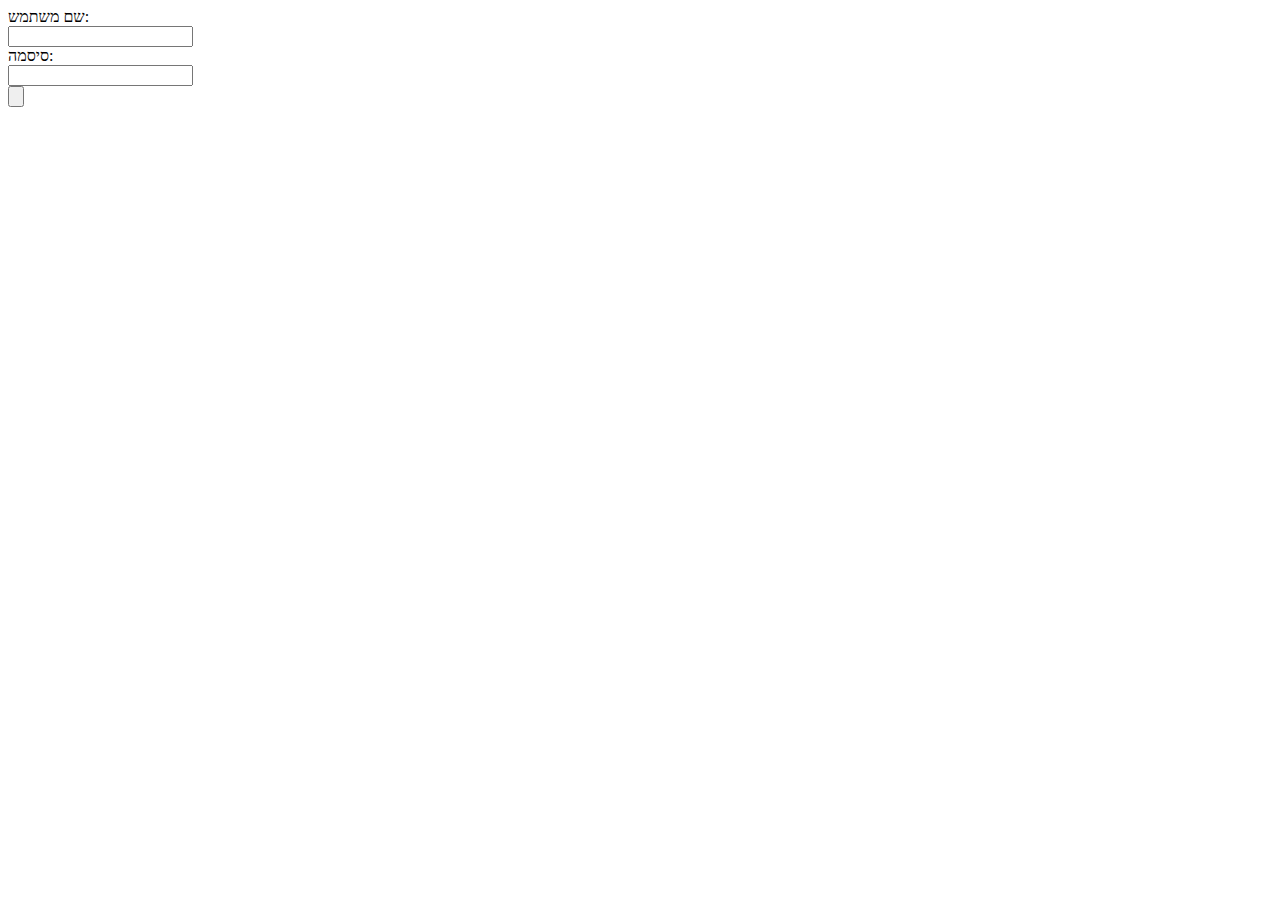
==== login.html @ 3071fac7 "login" ====
<!DOCTYPE html>

<html lang="en">
    <head>
        <meta charset="utf-8" />
        <title>login</title>
        <script type="text/javascript" charset="utf-8" src="js/jquery.min.js"></script>
    </head>
    <body>
        
        <div>
           <div class="">
             שם משתמש:
           </div>

            <div class="">
                <input type="text" id="name" />
            </div>

        </div>
       
            <div>
           <div class="">
           סיסמה:
           </div>

            <div class="">
                <input type="text" id="pass" />
            </div>

        </div>
        <div>
            <input type="button" onclick="sendLoginRequest()"/>
        </div>



        <script>
            var domain = "http://makosrv1.egoline.co.il:9090/nextStar/json?";

            function sendLoginRequest() {
                var userName = $("#name").val();
                var password = $("#pass").val();

                $.ajax({
                    type: "POST",
                    method: "POST",
                    url: domain,
                    data: "type=login&userName=" + userName + "&password=" + password,
                    dataType: 'json',
                    success: function (data) {
                        if (data.login == 1) {
                            alert("login success")
                        }
                        else {
                            alert("login fail");
                        }
                    },
                    error: function (data) {
                        alert("login fail")
                    }
                });






            }


</script>

    </body>
</html>
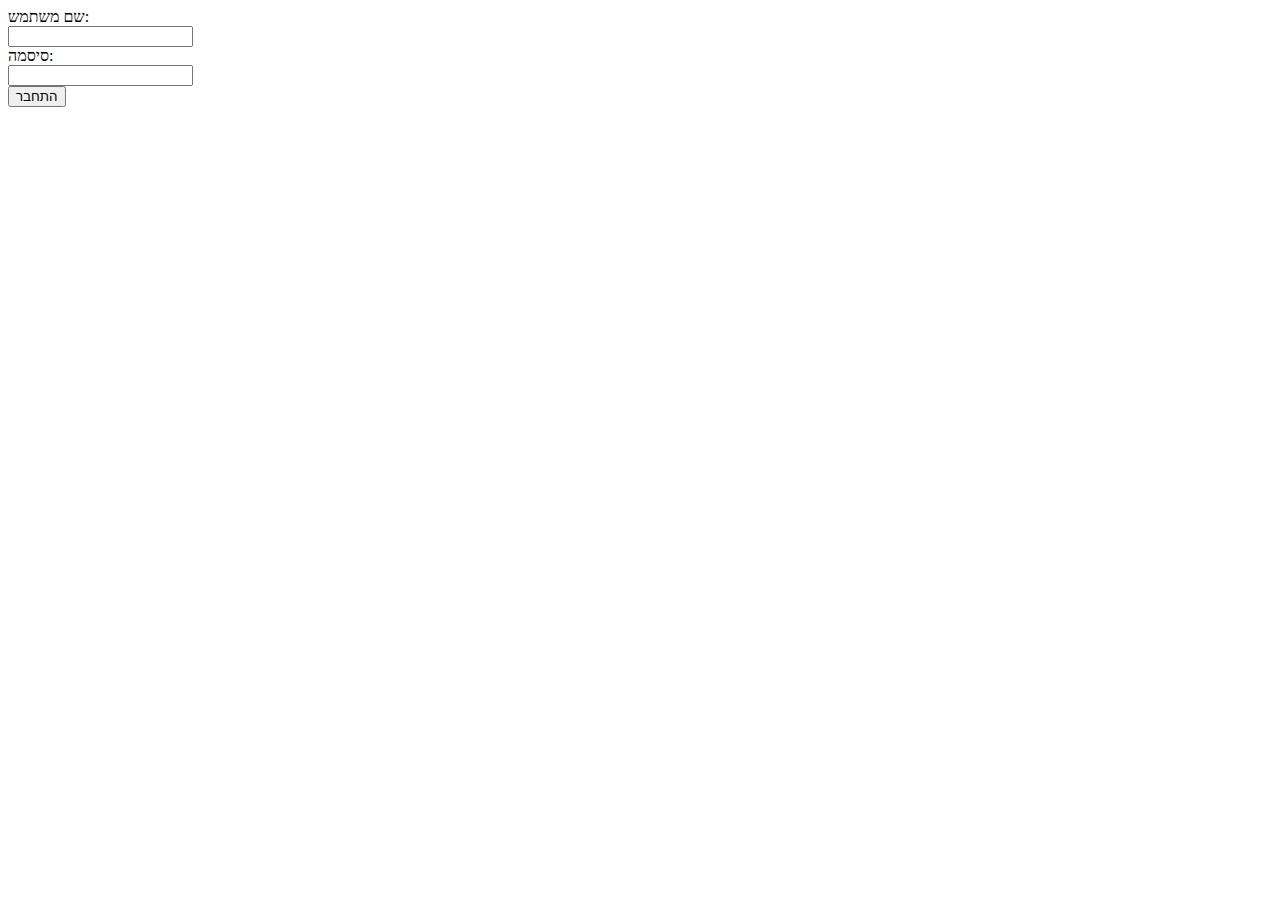
==== commit 3e5d8cc4: "links" ====
--- a/login.html
+++ b/login.html
@@ -5,6 +5,7 @@
         <meta charset="utf-8" />
         <title>login</title>
         <script type="text/javascript" charset="utf-8" src="js/jquery.min.js"></script>
+        <script type="text/javascript" charset="utf-8" src="js/login.js"></script>
     </head>
     <body>
         
@@ -30,43 +31,13 @@
 
         </div>
         <div>
-            <input type="button" onclick="sendLoginRequest()"/>
+            <input type="button" value="התחבר" onclick="sendLoginRequest()"/>
         </div>
 
 
 
         <script>
-            var domain = "http://makosrv1.egoline.co.il:9090/nextStar/json?";
-
-            function sendLoginRequest() {
-                var userName = $("#name").val();
-                var password = $("#pass").val();
-
-                $.ajax({
-                    type: "POST",
-                    method: "POST",
-                    url: domain,
-                    data: "type=login&userName=" + userName + "&password=" + password,
-                    dataType: 'json',
-                    success: function (data) {
-                        if (data.login == 1) {
-                            alert("login success")
-                        }
-                        else {
-                            alert("login fail");
-                        }
-                    },
-                    error: function (data) {
-                        alert("login fail")
-                    }
-                });
-
-
-
-
-
-
-            }
+          
 
 
 </script>
